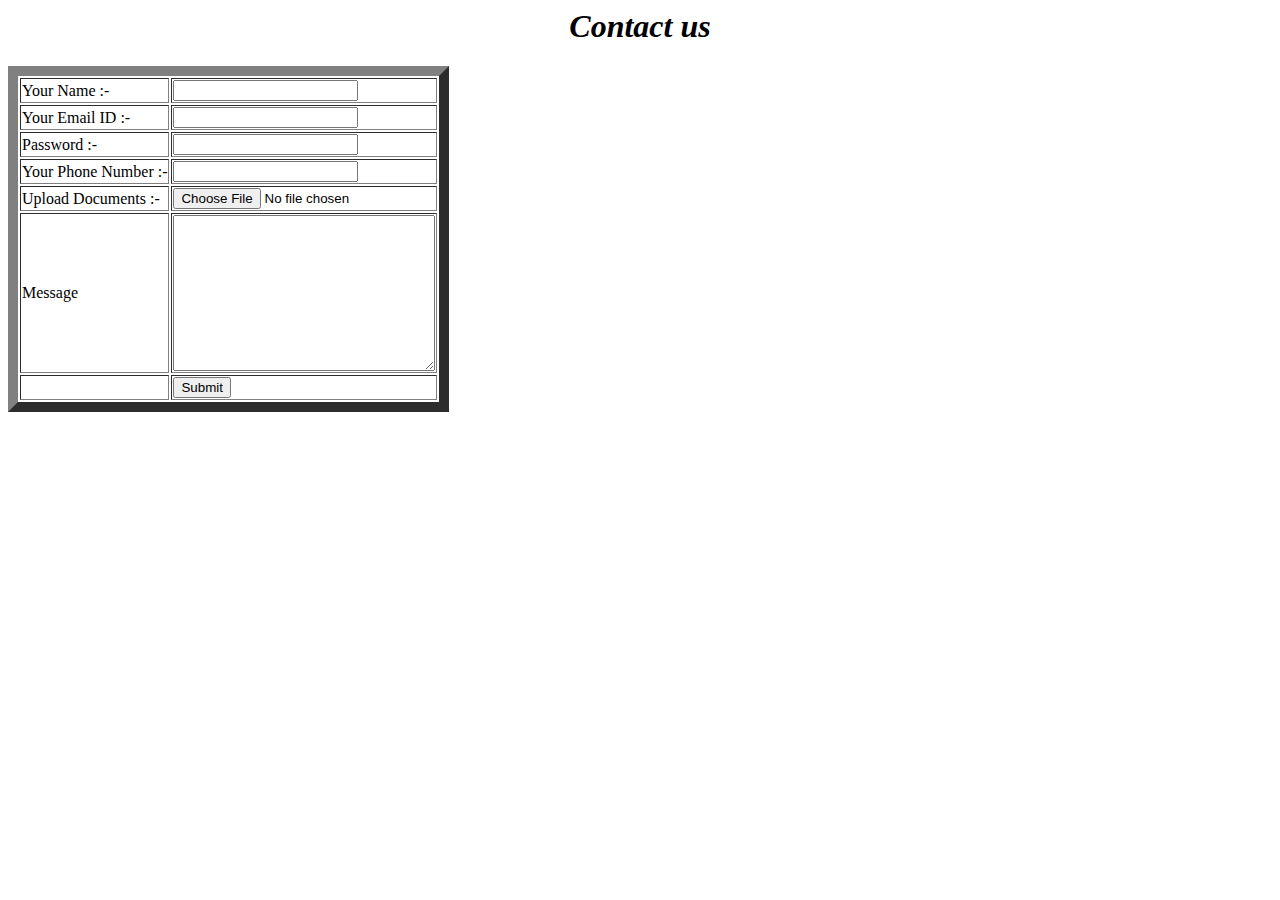
==== contactus.html @ abfb7daa "commit" ====
<html>
<meta charset="utf-8">

<body>
    <h1>
        <center><Strong><em>Contact   us</em></Strong></center>
    </h1>
    <form class="" action="mailto:info@npxwears.com" method="post" enctype="text/plain">
        <table border="10">
            <tr>
                <td>
                    Your Name :-
                </td>
                <td>
                    <input type="text" name="Your Name" id="">
                </td>
            </tr>
            <tr>
                <td>
                    Your Email ID :-
                </td>
                <td>
                    <input type="email" name="Email" id="">
                </td>
            </tr>
            <tr>
                <td>
                    Password :-
                </td>
                <td>
                    <input type="password" name="Password" id="">
                </td>
            </tr>
            <tr>
                <td>
                    Your Phone Number :-
                </td>
                <td>
                    <input type="number" name="Contact Number" id="">
                </td>
            </tr>
            <tr>
                <td>
                    Upload Documents :-
                </td>
                <td>
                    <input type="file" name="file" id="">
                </td>
            </tr>
            <tr>
                <td>
                    Message
                </td>
                <td>
                    <textarea name="Message" id="" cols="30" rows="10"></textarea>
                </td>
            </tr>
            <tr>
                <td>

                </td>
                <td>
                    <input type="submit" value="Submit">
                </td>
            </tr>
        </table>
    </form>
</body>

</html>
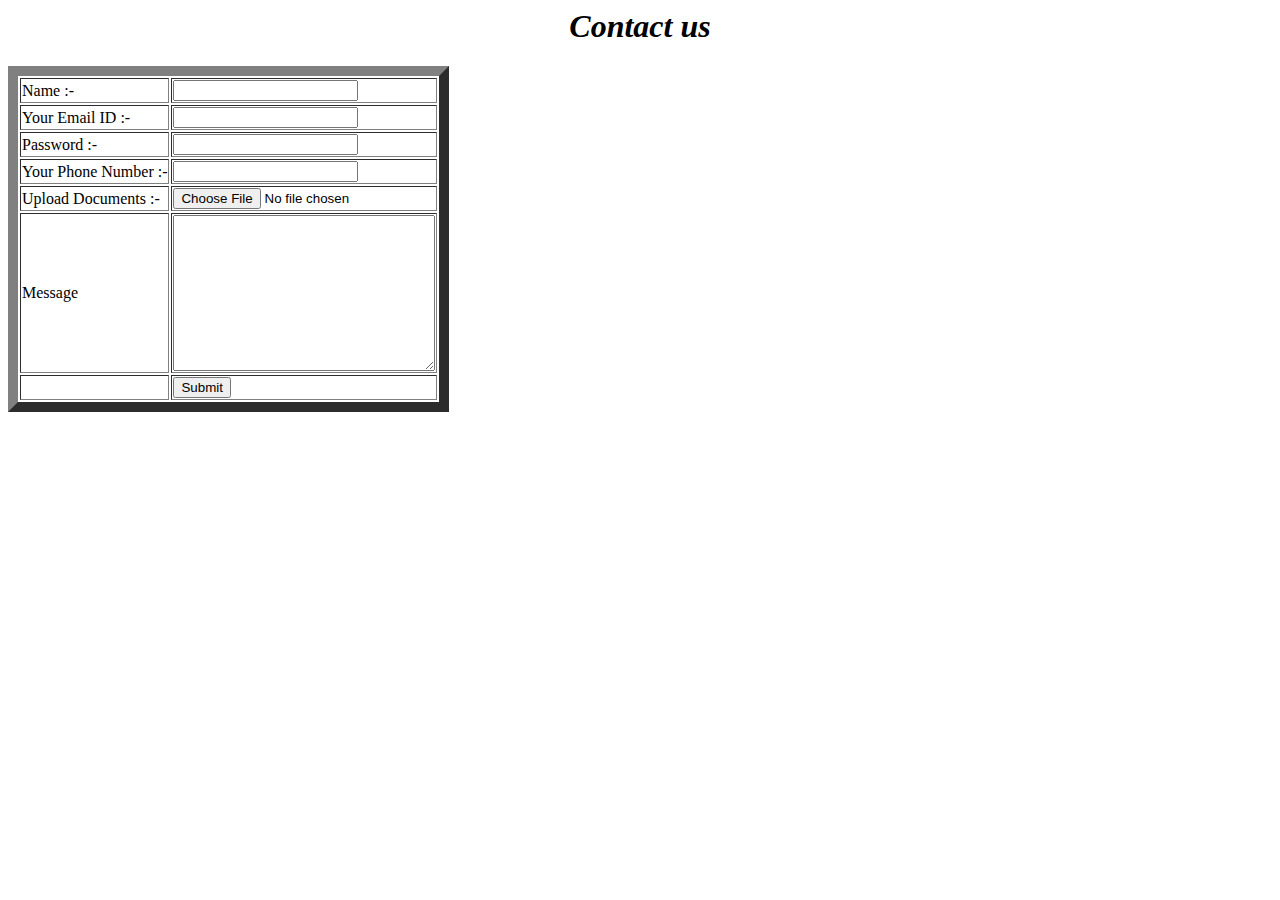
==== commit 7eef3e92: "commit" ====
--- a/contactus.html
+++ b/contactus.html
@@ -9,7 +9,7 @@
         <table border="10">
             <tr>
                 <td>
-                    Your Name :-
+                    Name :-
                 </td>
                 <td>
                     <input type="text" name="Your Name" id="">
